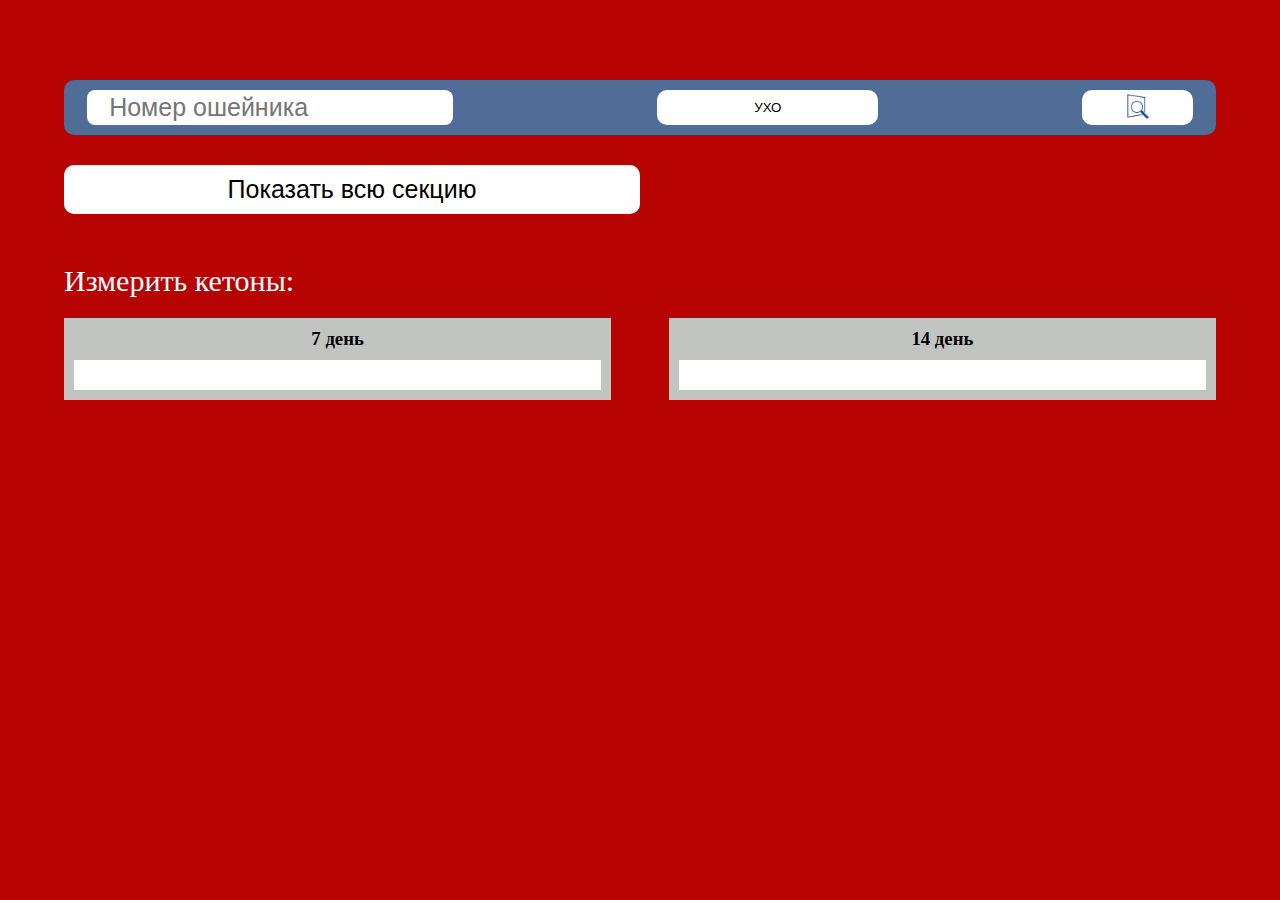
==== index.html @ c1c1c31d "Add files via upload" ====
<!DOCTYPE html>
<html lang="en">

<head>
    <meta charset="UTF-8">
    <meta name="viewport" content="width=device-width, initial-scale=1.0">
    <title>Vishniovka</title>
    <link rel="stylesheet" href="./style.css">
</head>

<body>
    <main>
        <section class="search">
            <input type="text" placeholder="Номер ошейника" class="collar-input">
            <input type="text" placeholder="Номер ушной бирки" class="ear-input">
            <button class="ear-btn">УХО</button>
            <button class="collar-btn">ОШЕЙНИК</button>
            <button class="search-btn">
                <img class="search-logo" src="./search.jpg" alt="ПОИСК">
            </button>
        </section>
        <section class="total-section">
            <button class="all-btn">Показать всю секцию</button>
            <div class="section-count"></div>
            <div class="section">
               
            </div>
        </section>
        <section class="ketons">
            <h2>Измерить кетоны:</h2>
            <div class="ketons-wrapper">
                <div class="seven">
                    <h3>7 день</h3>
                    <div class="field field-seven">
                    </div>
                </div>
                <div class="fourteen">
                    <h3>14 день</h3>
                    <div class="field field-fourteen">
                    </div>
                </div>
            </div>
        </section>
    </main>
</body>
<script type="module" src="./script.js"></script>

</html>
---- style.css ----
* {
    padding: 0;
    margin: 0;
    box-sizing: border-box;
}

main {
    min-height: 100vh;
    padding: 80px 5%;
    background-color: rgb(184, 3, 3);
}

.search {
    display: flex;
    justify-content: space-between;
    padding: 10px 2%;
    background-color: rgb(80, 109, 152);
    border-radius: 10px;
    gap: 25px;
}

input {
    height: 35px;
    /* width: 80%; */
    border-radius: 8px;
    border: none;
    outline: none;
    padding: 10px 2%;
    font-size: 25px;
}

button {
    width: 10%;
    border: none;
    border-radius: 10px;
    background-color: white;
    cursor: pointer;
}

.search-logo {
    height: 25px;
}

.ear-input {
    display: none;
}

.collar-btn {
    display: none;
    width: 20%;
}

.ear-btn {
    width: 20%;
}

.all-btn {
    margin-top: 30px;
    width: 50%;
    padding: 10px 2%;
    font-size: 25px;
    white-space: nowrap;
}

.section {
    background-color: rgb(194, 196, 194);
    margin-top: 20px;
    padding-left: 10px;
    position: relative;
}

.section-count {
    margin: 20px;
    color: white;
    font-weight: 100;
}

.table-header {
    padding: 10px 20px 8px 20px;
    display: grid;
    grid-template-columns: repeat(3, 1fr);
}

.switch-btn {
    position: absolute;
    right: 50px;
    top: 3px;
    aspect-ratio: 1;
    border-radius: 50%;
    width: 35px;
    font-size: 20px;
    background-color: rgb(251, 243, 18);
    color: rgb(10, 123, 244);
}

.close-btn {
    position: absolute;
    right: 3px;
    top: 3px;
    aspect-ratio: 1;
    border-radius: 50%;
    width: 35px;
    font-size: 20px;
    background-color: rgb(251, 18, 18);
    color: white;
}

.table-collar,
.table-ear {
    display: none;
}

.cow {
    background-color: white;
    padding: 5px 15px;
    margin: 2px 15px;
    display: grid;
    grid-template-columns: repeat(3, 1fr);
    color: rgb(61, 61, 62);
}

.cow-collar {
    cursor: pointer;
}

.cow-collar:hover {
    font-size: 22px;
    padding-left: 20px;
    transition: 200ms;
}

.ketons {
    margin-top: 50px;
}

.ketons h2 {
    font-weight: 300;
    font-size: 30px;
    color: rgb(255, 255, 255);
}

.ketons-wrapper {
    margin-top: 20px;
    display: grid;
    grid-template-columns: repeat(2, 1fr);
    column-gap: 5%;
}

.seven,
.fourteen {
    background-color: rgb(194, 196, 194);
}

.seven h3,
.fourteen h3 {
    text-align: center;
    margin-top: 10px;
}

.field {
    background-color: white;
    min-height: 30px;
    margin: 10px;
}

.cow-keton {
    background-color: white;
    padding: 5px 15px;
    margin: 2px 15px;
    display: grid;
    grid-template-columns: repeat(2, 1fr);
    color: rgb(61, 61, 62);
}

.on {
    display: block;
}

.off {
    display: none;
}

.is-active {
    color: rgb(184, 3, 3);
}

.alarm {
    color: rgb(184, 3, 3);
    left: 8px;

}

.passed {
    color: green;
    left: 5px;
}

.alarm,
.passed {
    position: absolute;
    font-size: 25px;
    font-weight: 700;
}
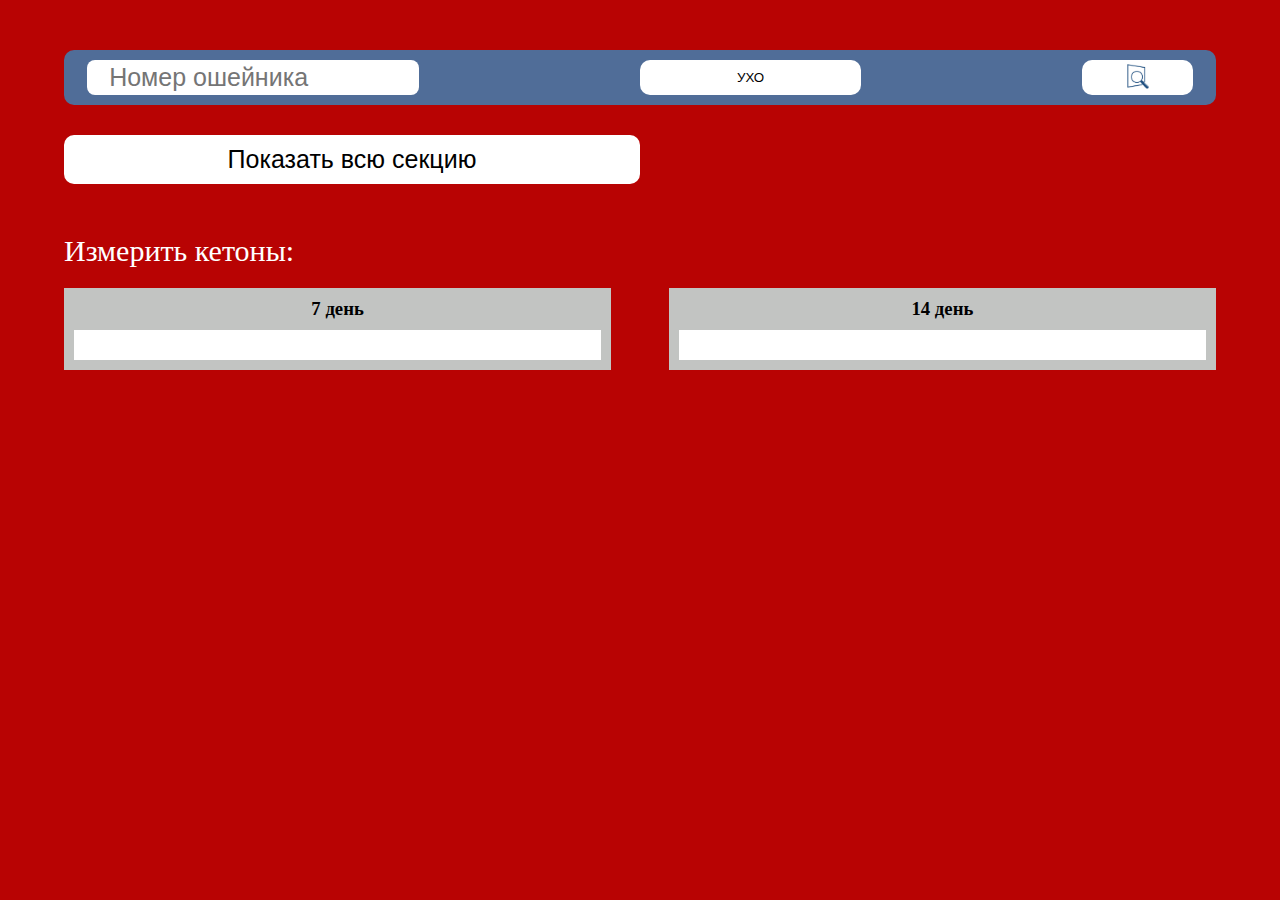
==== commit c4dffb90: "Add files via upload" ====
--- a/index.html
+++ b/index.html
@@ -10,20 +10,28 @@
 
 <body>
     <main>
+        <!-- <img src="./main-logo.png" alt="cow-logo" class="main-logo"> -->
         <section class="search">
-            <input type="text" placeholder="Номер ошейника" class="collar-input">
-            <input type="text" placeholder="Номер ушной бирки" class="ear-input">
-            <button class="ear-btn">УХО</button>
-            <button class="collar-btn">ОШЕЙНИК</button>
-            <button class="search-btn">
-                <img class="search-logo" src="./search.jpg" alt="ПОИСК">
-            </button>
+            <form action="" class="collar-search">
+                <input type="text" placeholder="Номер ошейника" class="collar-input">
+                <button class="ear-btn">УХО</button>
+                <button class="search-collar-btn">
+                    <img class="search-logo" src="./search.jpg" alt="ПОИСК">
+                </button>
+            </form>
+            <form action="" class="ear-search">
+                <input type="text" placeholder="Номер ушной бирки" class="ear-input">
+                <button class="collar-btn">ОШЕЙНИК</button>
+                <button class="search-ear-btn">
+                    <img class="search-logo" src="./search.jpg" alt="ПОИСК">
+                </button>
+            </form>
         </section>
         <section class="total-section">
             <button class="all-btn">Показать всю секцию</button>
             <div class="section-count"></div>
             <div class="section">
-               
+
             </div>
         </section>
         <section class="ketons">
--- a/style.css
+++ b/style.css
@@ -6,27 +6,37 @@
 
 main {
     min-height: 100vh;
-    padding: 80px 5%;
+    padding: 20px 5%;
     background-color: rgb(184, 3, 3);
 }
 
+.main-logo {
+    width: 15%;
+    margin-left: -4%;
+}
+
 .search {
-    display: flex;
-    justify-content: space-between;
+    margin-top: 30px;
     padding: 10px 2%;
     background-color: rgb(80, 109, 152);
     border-radius: 10px;
-    gap: 25px;
+}
+
+.collar-search,
+.ear-search {
+    display: flex;
+    justify-content: space-between;
 }
 
 input {
     height: 35px;
-    /* width: 80%; */
+    max-width: 30%;
     border-radius: 8px;
     border: none;
     outline: none;
     padding: 10px 2%;
     font-size: 25px;
+    text-overflow: ellipsis;
 }
 
 button {
@@ -52,6 +62,10 @@
 
 .ear-btn {
     width: 20%;
+}
+
+.search-ear-btn {
+    display: none;
 }
 
 .all-btn {
@@ -165,11 +179,42 @@
 
 .cow-keton {
     background-color: white;
-    padding: 5px 15px;
+    padding: 5px 10px;
     margin: 2px 15px;
     display: grid;
     grid-template-columns: repeat(2, 1fr);
     color: rgb(61, 61, 62);
+}
+
+.cow-card {
+    margin-top: 40px;
+    padding: 10px;
+    background-color: rgb(194, 196, 194);
+}
+
+.cow-card-header {
+    display: grid;
+    grid-template-columns: 1fr 3fr;
+}
+
+.cow-card button {
+    width: 30%;
+    padding: 5px 2%;
+    font-size: 20px;
+}
+
+.cow-info-wrapper {
+    margin-top: 10px;
+    background-color: white;
+    padding: 20px;
+    display: grid;
+    grid-template-columns: repeat(3, 1fr);
+    font-size: 15px;
+    font-weight: 200;
+}
+
+.single-collar {
+    color: rgb(184, 3, 3);
 }
 
 .on {
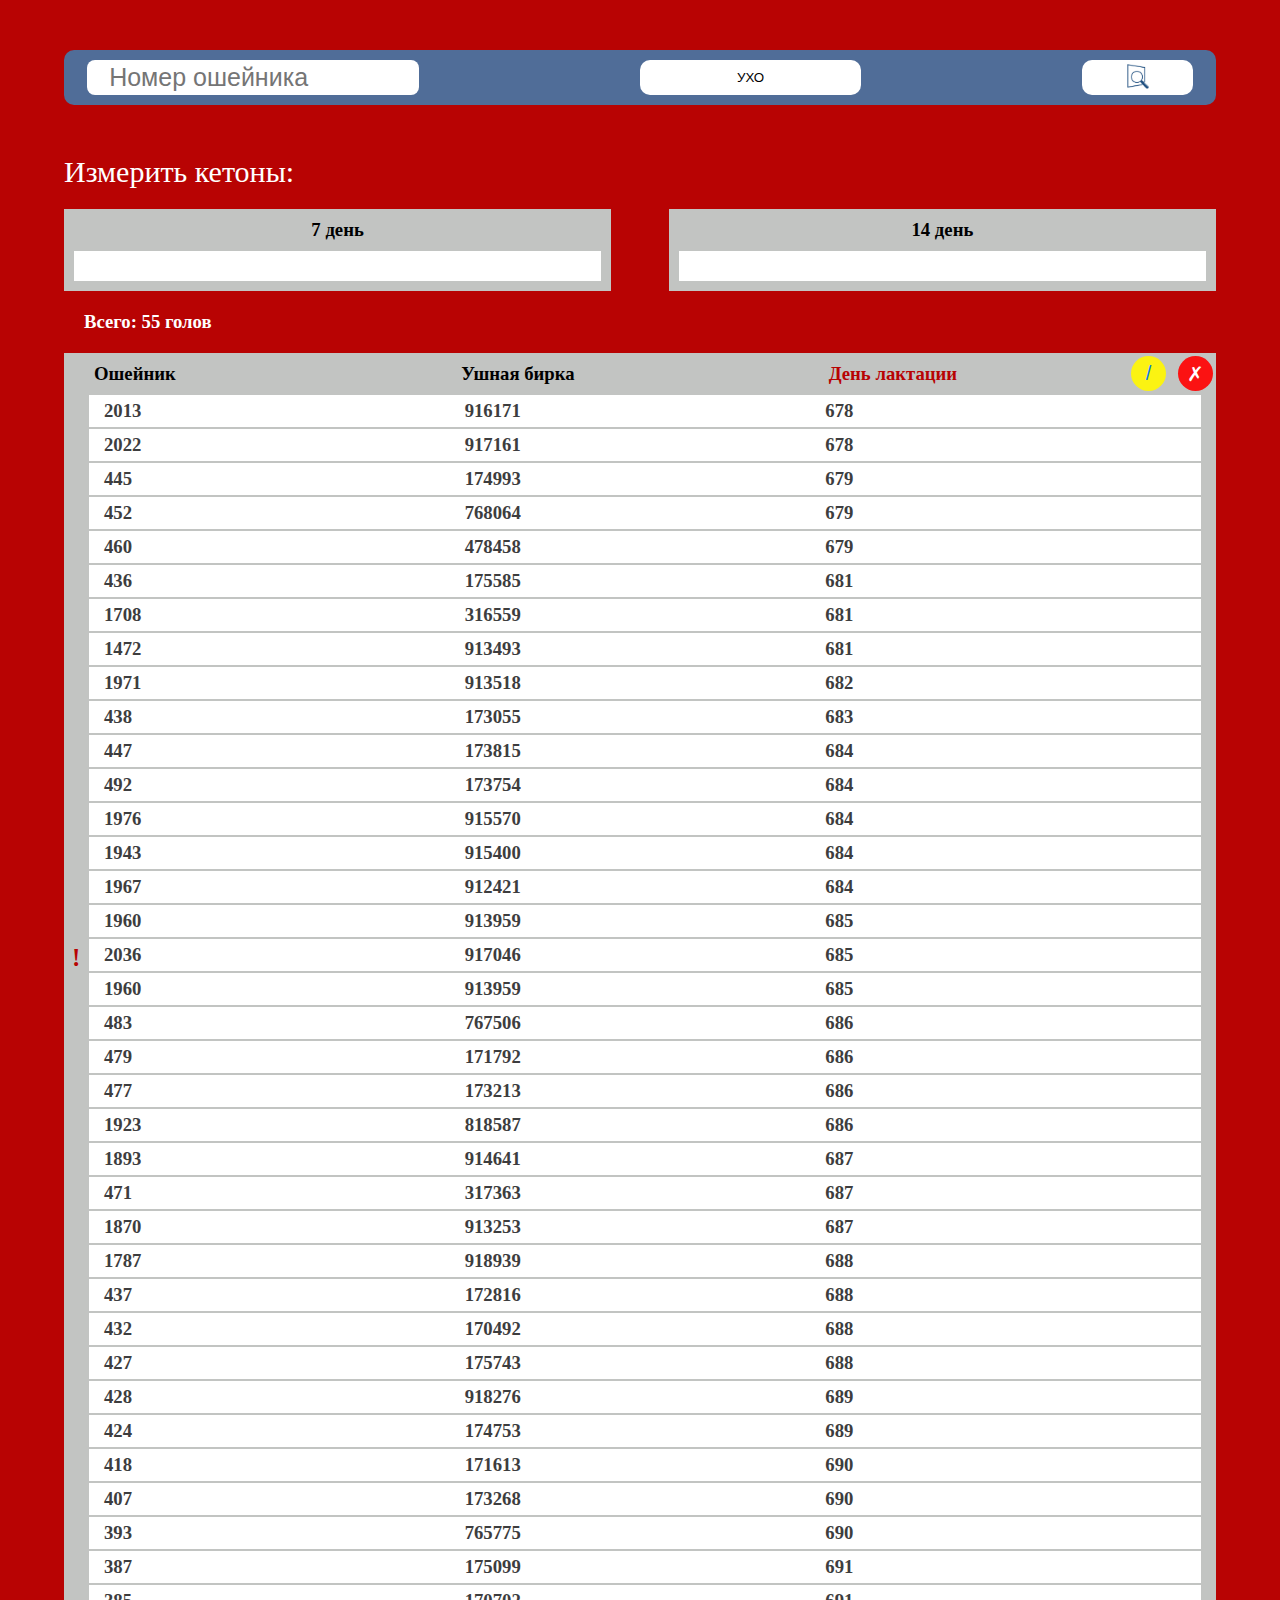
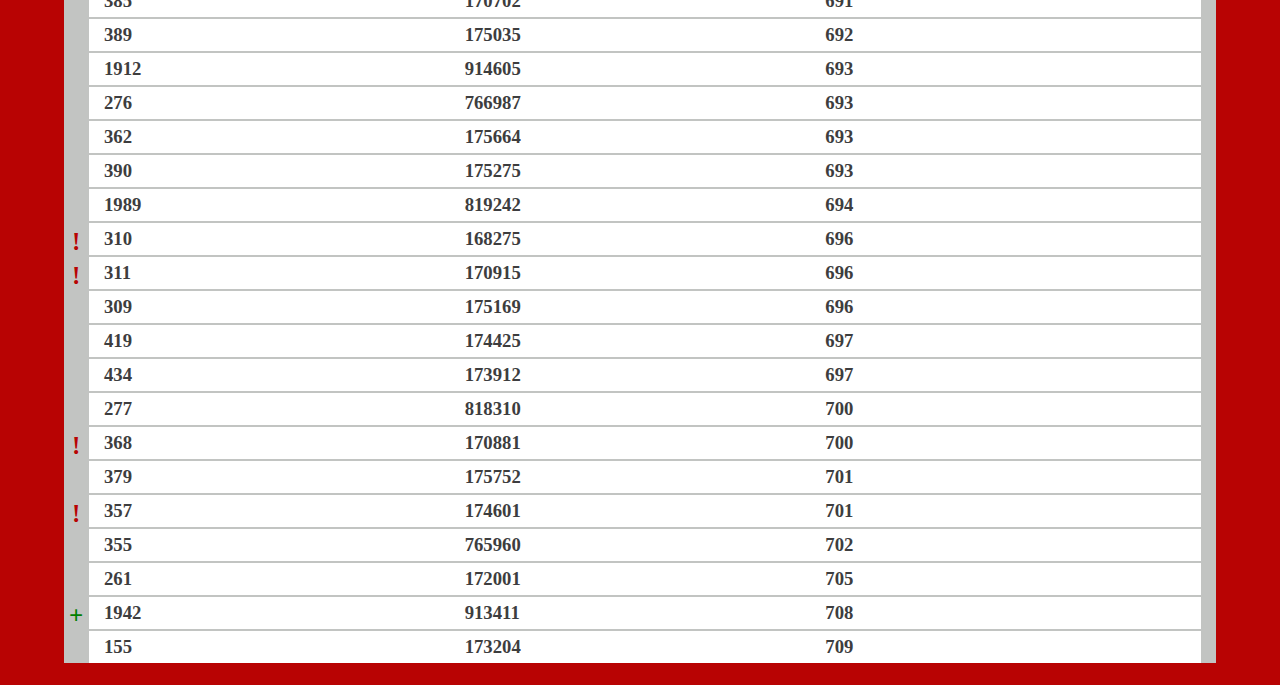
==== commit 968bff06: "Add files via upload" ====
--- a/index.html
+++ b/index.html
@@ -27,13 +27,6 @@
                 </button>
             </form>
         </section>
-        <section class="total-section">
-            <button class="all-btn">Показать всю секцию</button>
-            <div class="section-count"></div>
-            <div class="section">
-
-            </div>
-        </section>
         <section class="ketons">
             <h2>Измерить кетоны:</h2>
             <div class="ketons-wrapper">
@@ -49,6 +42,14 @@
                 </div>
             </div>
         </section>
+        <section class="total-section">
+            <!-- <button class="all-btn">Показать всю секцию</button> -->
+            <div class="section-count"></div>
+            <div class="section">
+
+            </div>
+        </section>
+       
     </main>
 </body>
 <script type="module" src="./script.js"></script>
